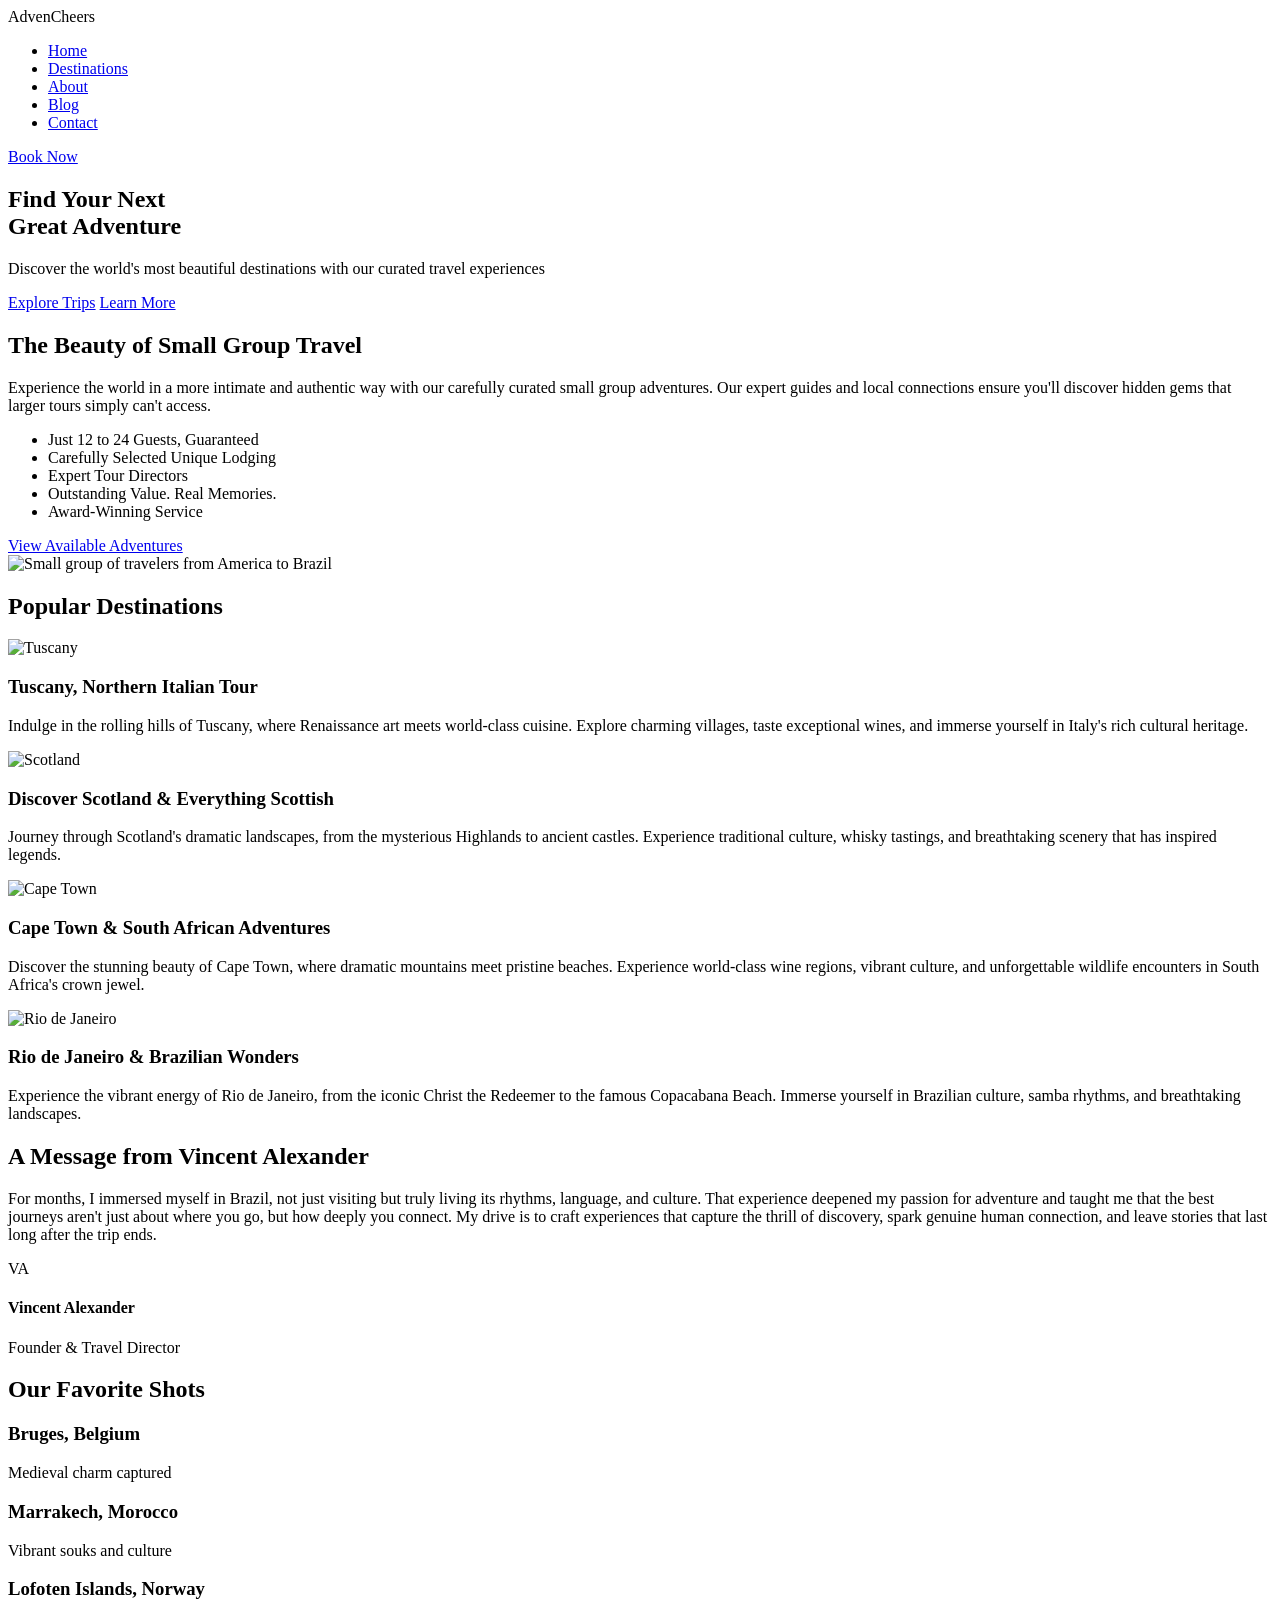
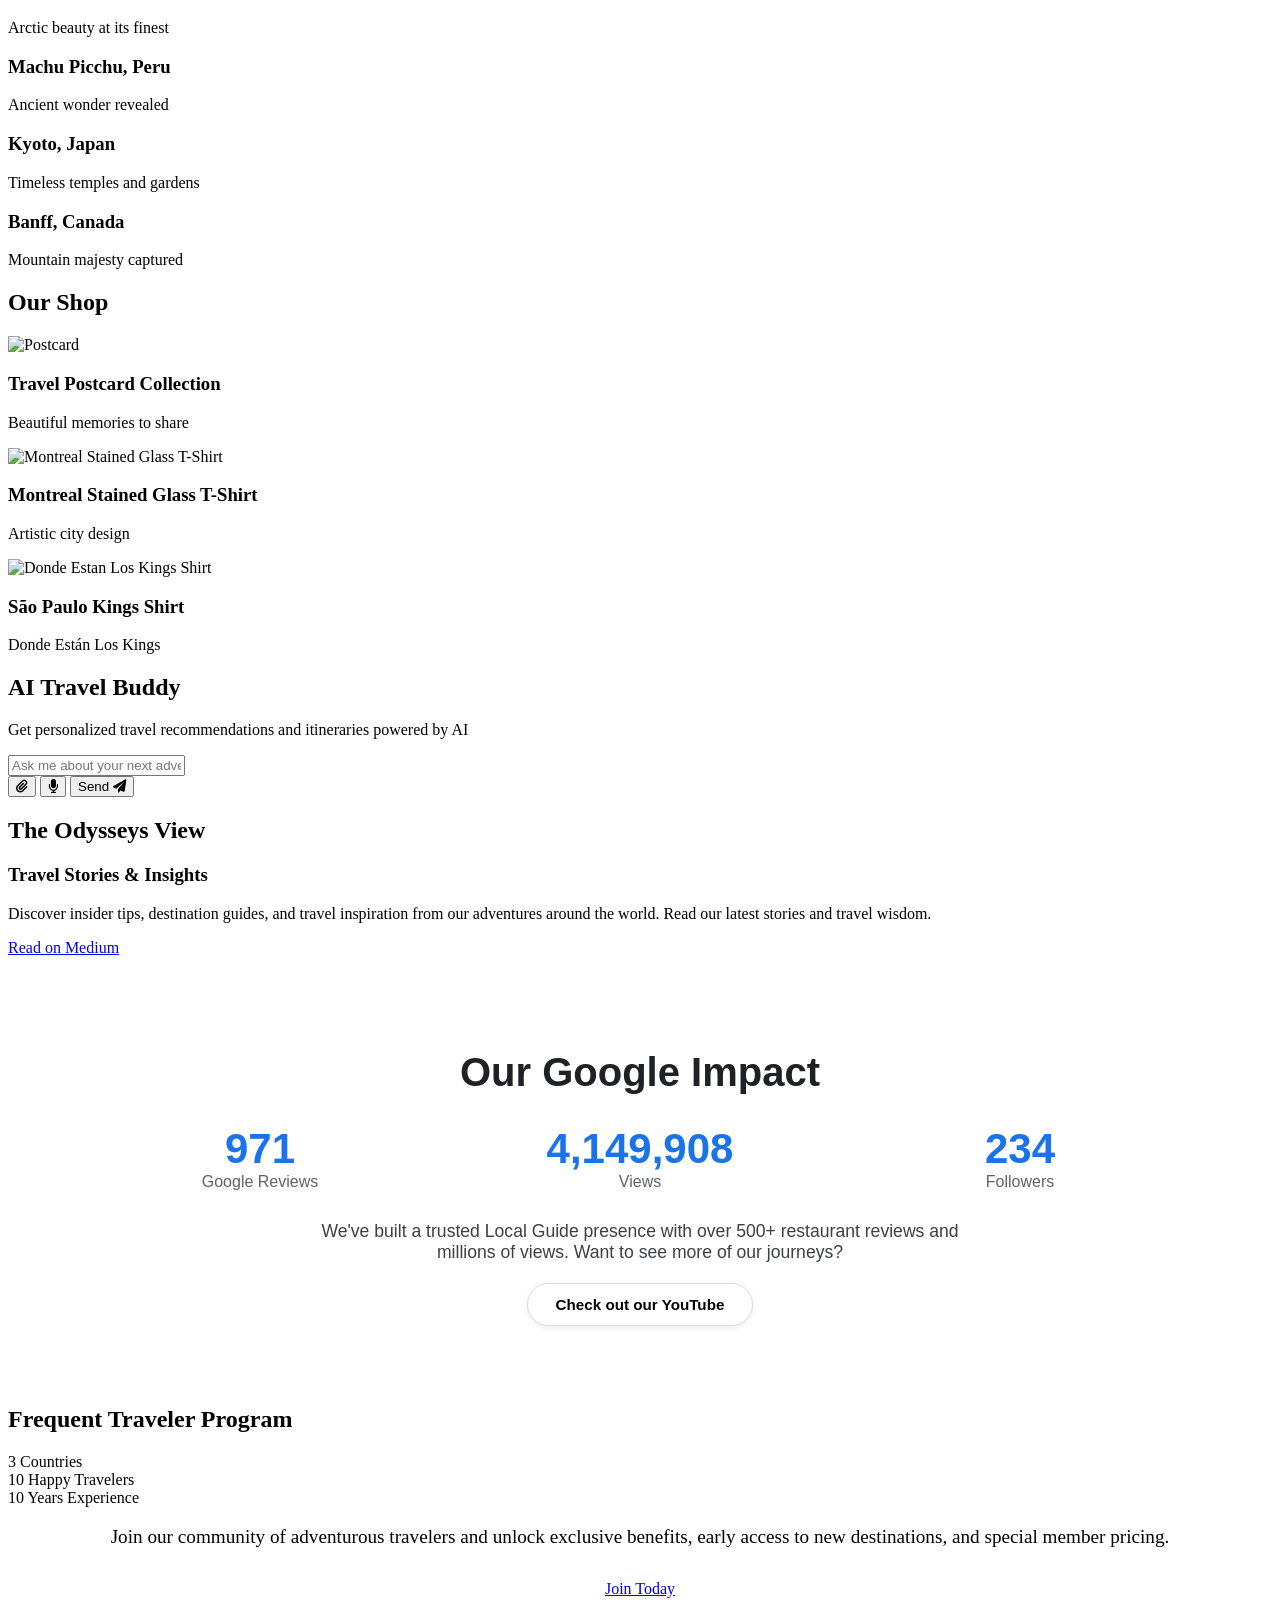
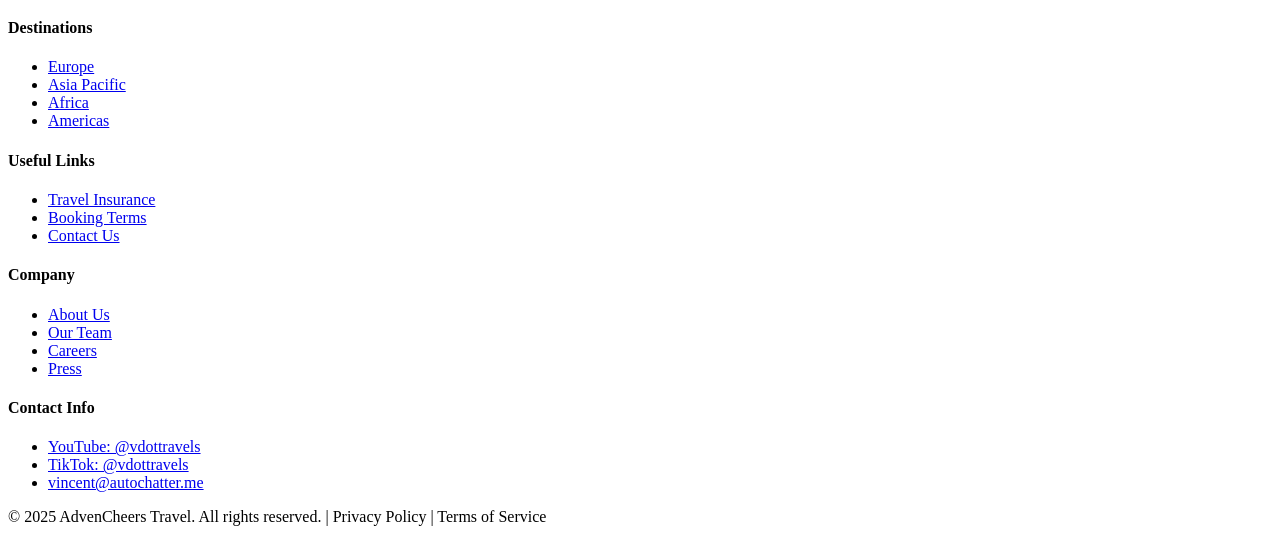
==== advencheer/index.html @ af3c9d5c "Add files via upload" ====
<!DOCTYPE html>
<html lang="en">
<head>
    <meta charset="UTF-8">
    <meta name="viewport" content="width=device-width, initial-scale=1.0">
    <title>Small Group Travel from America to Brazil - AdvenCheers</title>
    
    <!-- SEO Meta Tags -->
    <meta name="description" content="Join our intimate small group travel experiences from America to Brazil. Discover authentic Brazilian culture, vibrant cities, and hidden gems with expert local guides. Limited to 12-24 guests for personalized adventures.">
    <meta name="keywords" content="small group travel, Brazil tours, America to Brazil, authentic travel, cultural immersion, Rio de Janeiro, São Paulo, Brazilian adventure, intimate group tours">
    <meta name="author" content="Vincent Alexander - AdvenCheers Travel">
    <meta name="robots" content="index, follow">
    
    <!-- Open Graph Meta Tags -->
    <meta property="og:title" content="Small Group Travel from America to Brazil - AdvenCheers">
    <meta property="og:description" content="Experience Brazil like never before with our curated small group adventures. From vibrant Rio to cultural São Paulo, discover the real Brazil with just 12-24 fellow travelers.">
    <meta property="og:image" content="https://i.ibb.co/TB78vbPn/portrait-image.png">
    <meta property="og:url" content="https://advencheers.com">
    <meta property="og:type" content="website">
    <meta property="og:site_name" content="AdvenCheers Travel">
    
    <!-- Twitter Card Meta Tags -->
    <meta name="twitter:card" content="summary_large_image">
    <meta name="twitter:title" content="Small Group Travel from America to Brazil - AdvenCheers">
    <meta name="twitter:description" content="Join our intimate Brazil adventures. Small groups, authentic experiences, unforgettable memories.">
    <meta name="twitter:image" content="https://i.ibb.co/TB78vbPn/portrait-image.png">
    <meta name="twitter:creator" content="@vdottravels">
    
    <!-- Additional Meta Tags -->
    <meta name="theme-color" content="#2c5aa0">
    <meta name="msapplication-TileColor" content="#2c5aa0">
    <link rel="canonical" href="https://advencheers.com">
    
    <link rel="stylesheet" href="/main.css">
    <link rel="stylesheet" href="/responsive.css">
    <link href="https://cdnjs.cloudflare.com/ajax/libs/font-awesome/6.0.0/css/all.min.css" rel="stylesheet">
</head>
<body>
    <!-- Header -->
    <header>
        <nav>
            <div class="logo">AdvenCheers</div>
            <ul class="nav-links">
                <li><a href="#home">Home</a></li>
                <li><a href="#destinations">Destinations</a></li>
                <li><a href="#about">About</a></li>
                <li><a href="#blog">Blog</a></li>
                <li><a href="contact.html">Contact</a></li>
            </ul>
            <a href="#book" class="book-now">Book Now</a>
        </nav>
    </header>

    <!-- Hero Section -->
    <section class="hero" id="home">
        <div class="hero-content">
            <h1>Find Your Next<br>Great Adventure</h1>
            <p>Discover the world's most beautiful destinations with our curated travel experiences</p>
            <div class="hero-buttons">
                <a href="contact.html" class="btn btn-primary">Explore Trips</a>
                <a href="contact.html" class="btn btn-secondary">Learn More</a>
            </div>
        </div>
    </section>

    <!-- Small Group Travel -->
    <section class="small-group" id="about">
        <div class="container">
            <div class="section-content">
                <div class="section-text">
                    <h2>The Beauty of Small Group Travel</h2>
                    <p>Experience the world in a more intimate and authentic way with our carefully curated small group adventures. Our expert guides and local connections ensure you'll discover hidden gems that larger tours simply can't access.</p>
                    <ul class="feature-list">
                        <li>Just 12 to 24 Guests, Guaranteed</li>
                        <li>Carefully Selected Unique Lodging</li>
                        <li>Expert Tour Directors</li>
                        <li>Outstanding Value. Real Memories.</li>
                        <li>Award-Winning Service</li>
                    </ul>
                    <a href="contact.html" class="btn btn-primary">View Available Adventures</a>
                </div>
                <div class="section-image">
                    <img src="https://i.ibb.co/TB78vbPn/portrait-image.png" alt="Small group of travelers from America to Brazil">
                </div>
            </div>
        </div>
    </section>

    <!-- Destinations Grid -->
    <section class="destinations" id="destinations">
        <div class="container">
            <h2>Popular Destinations</h2>
            <div class="destinations-grid">
                <div class="destination-card">
                    <img src="https://i.ibb.co/LDbb5rTN/tuscany.jpg" alt="Tuscany">
                    <div class="card-content">
                        <h3>Tuscany, Northern Italian Tour</h3>
                        <p>Indulge in the rolling hills of Tuscany, where Renaissance art meets world-class cuisine. Explore charming villages, taste exceptional wines, and immerse yourself in Italy's rich cultural heritage.</p>
                    </div>
                </div>
                <div class="destination-card">
                    <img src="https://i.ibb.co/kVV2RQR1/scotland.jpg" alt="Scotland">
                    <div class="card-content">
                        <h3>Discover Scotland & Everything Scottish</h3>
                        <p>Journey through Scotland's dramatic landscapes, from the mysterious Highlands to ancient castles. Experience traditional culture, whisky tastings, and breathtaking scenery that has inspired legends.</p>
                    </div>
                </div>
                <div class="destination-card">
                    <img src="https://i.ibb.co/JNr1v4T/capetown.jpg" alt="Cape Town">
                    <div class="card-content">
                        <h3>Cape Town & South African Adventures</h3>
                        <p>Discover the stunning beauty of Cape Town, where dramatic mountains meet pristine beaches. Experience world-class wine regions, vibrant culture, and unforgettable wildlife encounters in South Africa's crown jewel.</p>
                    </div>
                </div>
                <div class="destination-card">
                    <img src="https://i.ibb.co/wq1nN4J/rio-de-janiero.jpg" alt="Rio de Janeiro">
                    <div class="card-content">
                        <h3>Rio de Janeiro & Brazilian Wonders</h3>
                        <p>Experience the vibrant energy of Rio de Janeiro, from the iconic Christ the Redeemer to the famous Copacabana Beach. Immerse yourself in Brazilian culture, samba rhythms, and breathtaking landscapes.</p>
                    </div>
                </div>
            </div>
        </div>
    </section>

    <!-- Message Section -->
    <section class="message-section">
        <div class="container">
            <div class="message-content">
                <div class="message-text">
                    <h2>A Message from Vincent Alexander</h2>
                    <p>For months, I immersed myself in Brazil, not just visiting but truly living its rhythms, language, and culture. That experience deepened my passion for adventure and taught me that the best journeys aren't just about where you go, but how deeply you connect. My drive is to craft experiences that capture the thrill of discovery, spark genuine human connection, and leave stories that last long after the trip ends.</p>
                </div>
                <div class="message-author">
                    <div class="author-image">VA</div>
                    <h4>Vincent Alexander</h4>
                    <p>Founder & Travel Director</p>
                </div>
            </div>
        </div>
    </section>

    <!-- Featured Destinations -->
    <section class="featured-destinations">
        <div class="container">
            <h2>Our Favorite Shots</h2>
            <div class="featured-grid">
                <div class="featured-card" style="background-image: url('https://images.unsplash.com/photo-1467269204594-9661b134dd2b?ixlib=rb-4.0.3&auto=format&fit=crop&w=1000&q=80');">
                    <div class="featured-card-content">
                        <h3>Bruges, Belgium</h3>
                        <p>Medieval charm captured</p>
                    </div>
                </div>
                <div class="featured-card" style="background-image: url('https://i.ibb.co/DfFNf94H/mareketch.jpg');">
                    <div class="featured-card-content">
                        <h3>Marrakech, Morocco</h3>
                        <p>Vibrant souks and culture</p>
                    </div>
                </div>
                <div class="featured-card" style="background-image: url('https://images.unsplash.com/photo-1506905925346-21bda4d32df4?ixlib=rb-4.0.3&auto=format&fit=crop&w=1000&q=80');">
                    <div class="featured-card-content">
                        <h3>Lofoten Islands, Norway</h3>
                        <p>Arctic beauty at its finest</p>
                    </div>
                </div>
                <div class="featured-card" style="background-image: url('https://images.unsplash.com/photo-1483729558449-99ef09a8c325?ixlib=rb-4.0.3&auto=format&fit=crop&w=1000&q=80');">
                    <div class="featured-card-content">
                        <h3>Machu Picchu, Peru</h3>
                        <p>Ancient wonder revealed</p>
                    </div>
                </div>
                <div class="featured-card" style="background-image: url('https://images.unsplash.com/photo-1493976040374-85c8e12f0c0e?ixlib=rb-4.0.3&auto=format&fit=crop&w=1000&q=80');">
                    <div class="featured-card-content">
                        <h3>Kyoto, Japan</h3>
                        <p>Timeless temples and gardens</p>
                    </div>
                </div>
                <div class="featured-card" style="background-image: url('https://images.unsplash.com/photo-1506197603052-3cc9c3a201bd?ixlib=rb-4.0.3&auto=format&fit=crop&w=1000&q=80');">
                    <div class="featured-card-content">
                        <h3>Banff, Canada</h3>
                        <p>Mountain majesty captured</p>
                    </div>
                </div>
            </div>
        </div>
    </section>

    <!-- Testimonials -->
    <section class="shop-section">
        <div class="container">
            <h2>Our Shop</h2>
            <div class="shop-grid">
                <div class="shop-card" onclick="window.open('https://www.redbubble.com/shop/ap/173922900?ref=studio-promote', '_blank');">
                    <img src="https://i.ibb.co/fGF0hSTX/Gemini-Generated-Image-4o7w7s4o7w7s4o7w.png" alt="Postcard">
                    <div class="shop-card-overlay">
                        <h3>Travel Postcard Collection</h3>
                        <p>Beautiful memories to share</p>
                    </div>
                </div>
                <div class="shop-card" onclick="window.open('https://www.redbubble.com/i/t-shirt/Montreal-Stained-Glass-Design-by-NiNino/173923143.NL9AC', '_blank');">
                    <img src="https://i.ibb.co/3mXSZ7tN/Gemini-Generated-Image-r8hfvfr8hfvfr8hf.png" alt="Montreal Stained Glass T-Shirt">
                    <div class="shop-card-overlay">
                        <h3>Montreal Stained Glass T-Shirt</h3>
                        <p>Artistic city design</p>
                    </div>
                </div>
                <div class="shop-card" onclick="window.open('http://redbubble.com/i/t-shirt/Donde-Estan-Los-Kings-by-NiNino/173923259.3KEDS?asc=u', '_blank');">
                    <img src="https://i.ibb.co/yFp9zcPS/boxy-kings.jpg" alt="Donde Estan Los Kings Shirt">
                    <div class="shop-card-overlay">
                        <h3>São Paulo Kings Shirt</h3>
                        <p>Donde Están Los Kings</p>
                    </div>
                </div>
            </div>
        </div>
    </section>

    <!-- AI Travel Buddy Chat Section -->
    <section class="chat-section">
        <div class="container">
            <h2>AI Travel Buddy</h2>
            <p class="chat-intro">Get personalized travel recommendations and itineraries powered by AI</p>
            
            <div class="chat-widget">
                <div class="chat-widget-container">
                    <div class="chat-container" id="chatContainer">
                        <!-- Messages will be added here -->
                    </div>

                    <div class="typing-indicator">
                        <div class="typing-dots">
                            <div class="typing-dot"></div>
                            <div class="typing-dot"></div>
                            <div class="typing-dot"></div>
                        </div>
                    </div>

                    <div class="input-container">
                        <div class="input-wrapper">
                            <input type="text" class="message-input" placeholder="Ask me about your next adventure..." aria-label="Message input">
                            <div class="action-buttons">
                                <button class="action-button" aria-label="Add attachment">
                                    <i class="fas fa-paperclip"></i>
                                </button>
                                <button class="action-button" aria-label="Voice input">
                                    <i class="fas fa-microphone"></i>
                                </button>
                                <button class="send-button">
                                    <span>Send</span>
                                    <i class="fas fa-paper-plane"></i>
                                </button>
                            </div>
                        </div>
                    </div>
                </div>
            </div>
        </div>
    </section>

    <!-- Blog Section -->
    <section class="blog-section" id="blog">
        <div class="container">
            <h2>The Odysseys View</h2>
            <div class="blog-card" onclick="window.open('https://medium.com/@yourusername', '_blank');">
                <div class="blog-image">
                    <div class="blog-overlay">
                        <h3>Travel Stories & Insights</h3>
                        <p>Discover insider tips, destination guides, and travel inspiration from our adventures around the world. Read our latest stories and travel wisdom.</p>
                        <a href="https://medium.com/@yourusername" target="_blank" class="read-more">Read on Medium</a>
                    </div>
                </div>
            </div>
        </div>
    </section>

    <!-- Google Reviews Stats Section -->
<section class="reviews" style="background:#ffffff; padding:60px 20px; font-family:Arial, Helvetica, sans-serif;">
  <style>
    .reviews .container{
      max-width:1100px; margin:0 auto; text-align:center;
    }
    .reviews h2{
      font-size:clamp(28px,4.5vw,40px); font-weight:900; margin-bottom:20px; color:#202124;
    }
    .reviews .stats{
      display:flex; flex-wrap:wrap; justify-content:center; gap:40px; margin:30px 0;
    }
    .reviews .stat{
      flex:1 1 160px;
    }
    .reviews .stat-number{
      display:block; font-size:clamp(28px,4.5vw,42px); font-weight:900; color:#1a73e8;
    }
    .reviews .stat-label{
      font-size:16px; color:#5f6368;
    }
    .reviews p{
      font-size:1.1rem; max-width:700px; margin:20px auto;
      color:#3c4043;
    }
    /* Sleek YouTube button */
    .reviews .youtube-link{
      display:inline-block; padding:12px 28px;
      background:#ffffff; color:#000000;
      border:1px solid #dadce0; border-radius:30px;
      font-weight:600; font-size:0.95rem;
      text-decoration:none; transition:all 0.25s ease;
      box-shadow:0 2px 6px rgba(0,0,0,0.08);
    }
    .reviews .youtube-link:hover{
      background:#f8f9fa; transform:translateY(-2px);
      box-shadow:0 4px 12px rgba(0,0,0,0.12);
    }
  </style>

  <div class="container">
    <h2>Our Google Impact</h2>
    <div class="stats" id="review-stats">
      <div class="stat">
        <span class="stat-number" data-target="1287">0</span>
        <span class="stat-label">Google Reviews</span>
      </div>
      <div class="stat">
        <span class="stat-number" data-target="5500000">0</span>
        <span class="stat-label">Views</span>
      </div>
      <div class="stat">
        <span class="stat-number" data-target="311">0</span>
        <span class="stat-label">Followers</span>
      </div>
    </div>
    <p>We've built a trusted Local Guide presence with over 500+ restaurant reviews and millions of views.  
       Want to see more of our journeys?</p>
    <a href="https://www.youtube.com/@vdottravels" target="_blank" class="youtube-link">Check out our YouTube</a>
  </div>

  <script>
    // Simple number animation on scroll
    const counters = document.querySelectorAll("#review-stats .stat-number");
    const speed = 1500;

    function animateCounter(el) {
      const target = +el.getAttribute("data-target");
      const duration = speed;
      const startTime = performance.now();

      function updateCounter(now) {
        const elapsed = now - startTime;
        const progress = Math.min(elapsed / duration, 1);
        const eased = 1 - Math.pow(1 - progress, 3); // easeOutCubic
        el.textContent = Math.floor(target * eased).toLocaleString();
        if (progress < 1) requestAnimationFrame(updateCounter);
      }
      requestAnimationFrame(updateCounter);
    }

    const section = document.querySelector(".reviews");
    let triggered = false;
    const observer = new IntersectionObserver(entries => {
      entries.forEach(entry => {
        if(entry.isIntersecting && !triggered){
          triggered = true;
          counters.forEach(el => animateCounter(el));
        }
      });
    }, {threshold:.3});
    observer.observe(section);
  </script>
</section>


    <!-- Loyalty Program -->
    <section class="loyalty">
        <div class="container">
            <h2>Frequent Traveler Program</h2>
            <div class="loyalty-stats">
                <div class="stat">
                    <span class="stat-number">3</span>
                    <span class="stat-label">Countries</span>
                </div>
                <div class="stat">
                    <span class="stat-number">10</span>
                    <span class="stat-label">Happy Travelers</span>
                </div>
                <div class="stat">
                    <span class="stat-number">10</span>
                    <span class="stat-label">Years Experience</span>
                </div>
            </div>
            <div style="text-align: center;">
                <p style="font-size: 1.2rem; margin-bottom: 2rem;">Join our community of adventurous travelers and unlock exclusive benefits, early access to new destinations, and special member pricing.</p>
                <a href="contact.html" class="btn btn-secondary">Join Today</a>
            </div>
        </div>
    </section>

    <!-- Footer -->
    <footer>
        <div class="container">
            <div class="footer-content">
                <div class="footer-section">
                    <h4>Destinations</h4>
                    <ul>
                        <li><a href="https://en.wikivoyage.org/wiki/Europe" target="_blank">Europe</a></li>
                        <li><a href="https://en.wikivoyage.org/wiki/Asia" target="_blank">Asia Pacific</a></li>
                        <li><a href="https://en.wikivoyage.org/wiki/Africa" target="_blank">Africa</a></li>
                        <li><a href="https://en.wikivoyage.org/wiki/Americas" target="_blank">Americas</a></li>
                    </ul>
                </div>
                <div class="footer-section">
                    <h4>Useful Links</h4>
                    <ul>
                        <li><a href="https://en.wikipedia.org/wiki/Travel_insurance" target="_blank">Travel Insurance</a></li>
                        <li><a href="#">Booking Terms</a></li>
                        <li><a href="contact.html">Contact Us</a></li>
                    </ul>
                </div>
                <div class="footer-section">
                    <h4>Company</h4>
                    <ul>
                        <li><a href="#">About Us</a></li>
                        <li><a href="#">Our Team</a></li>
                        <li><a href="#">Careers</a></li>
                        <li><a href="#">Press</a></li>
                    </ul>
                </div>
                <div class="footer-section">
                    <h4>Contact Info</h4>
                    <ul>
                        <li><a href="https://www.youtube.com/@vdottravels" target="_blank">YouTube: @vdottravels</a></li>
                        <li><a href="https://www.tiktok.com/@vdottravels" target="_blank">TikTok: @vdottravels</a></li>
                        <li><a href="mailto:vincent@autochatter.me">vincent@autochatter.me</a></li>
                    </ul>
                </div>
            </div>
            <div class="footer-bottom">
                <p>&copy; 2025 AdvenCheers Travel. All rights reserved. | Privacy Policy | Terms of Service</p>
            </div>
        </div>
    </footer>

    <script type="module" src="/main.js"></script>
</body>
</html>
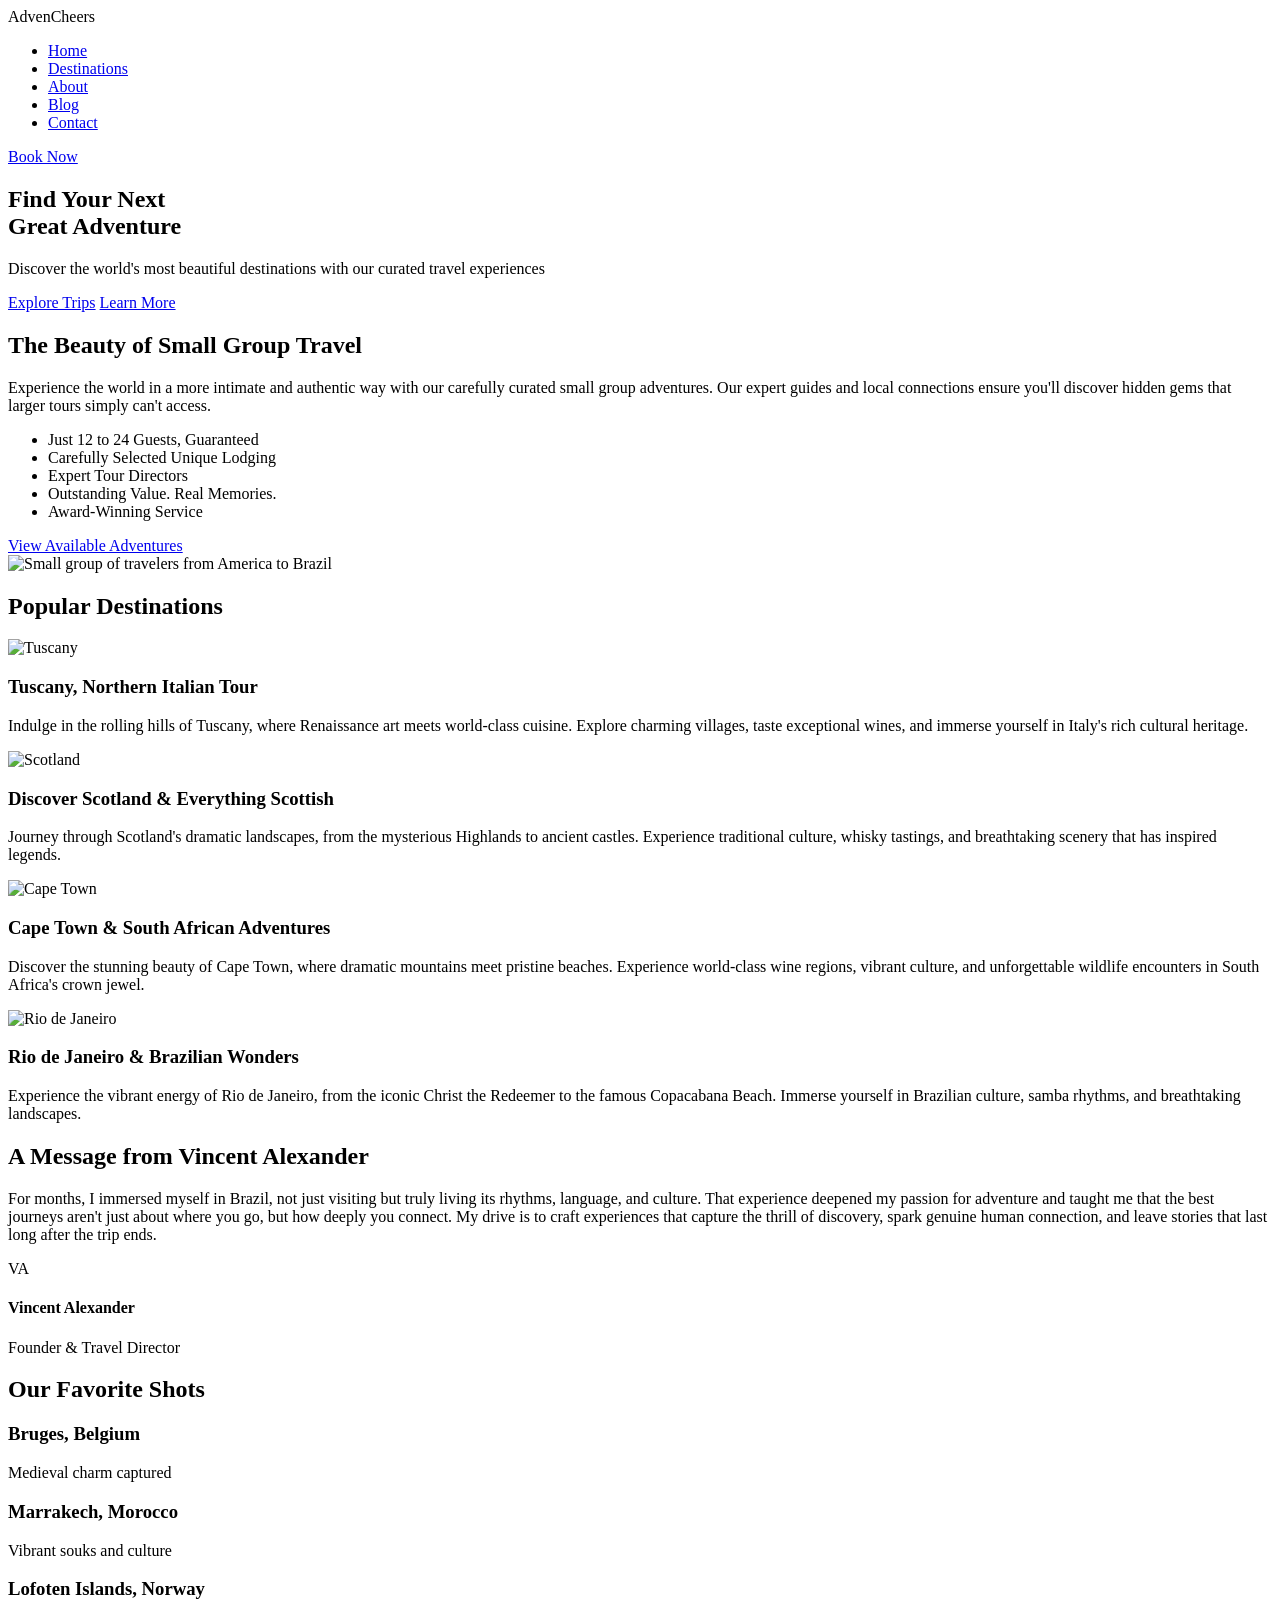
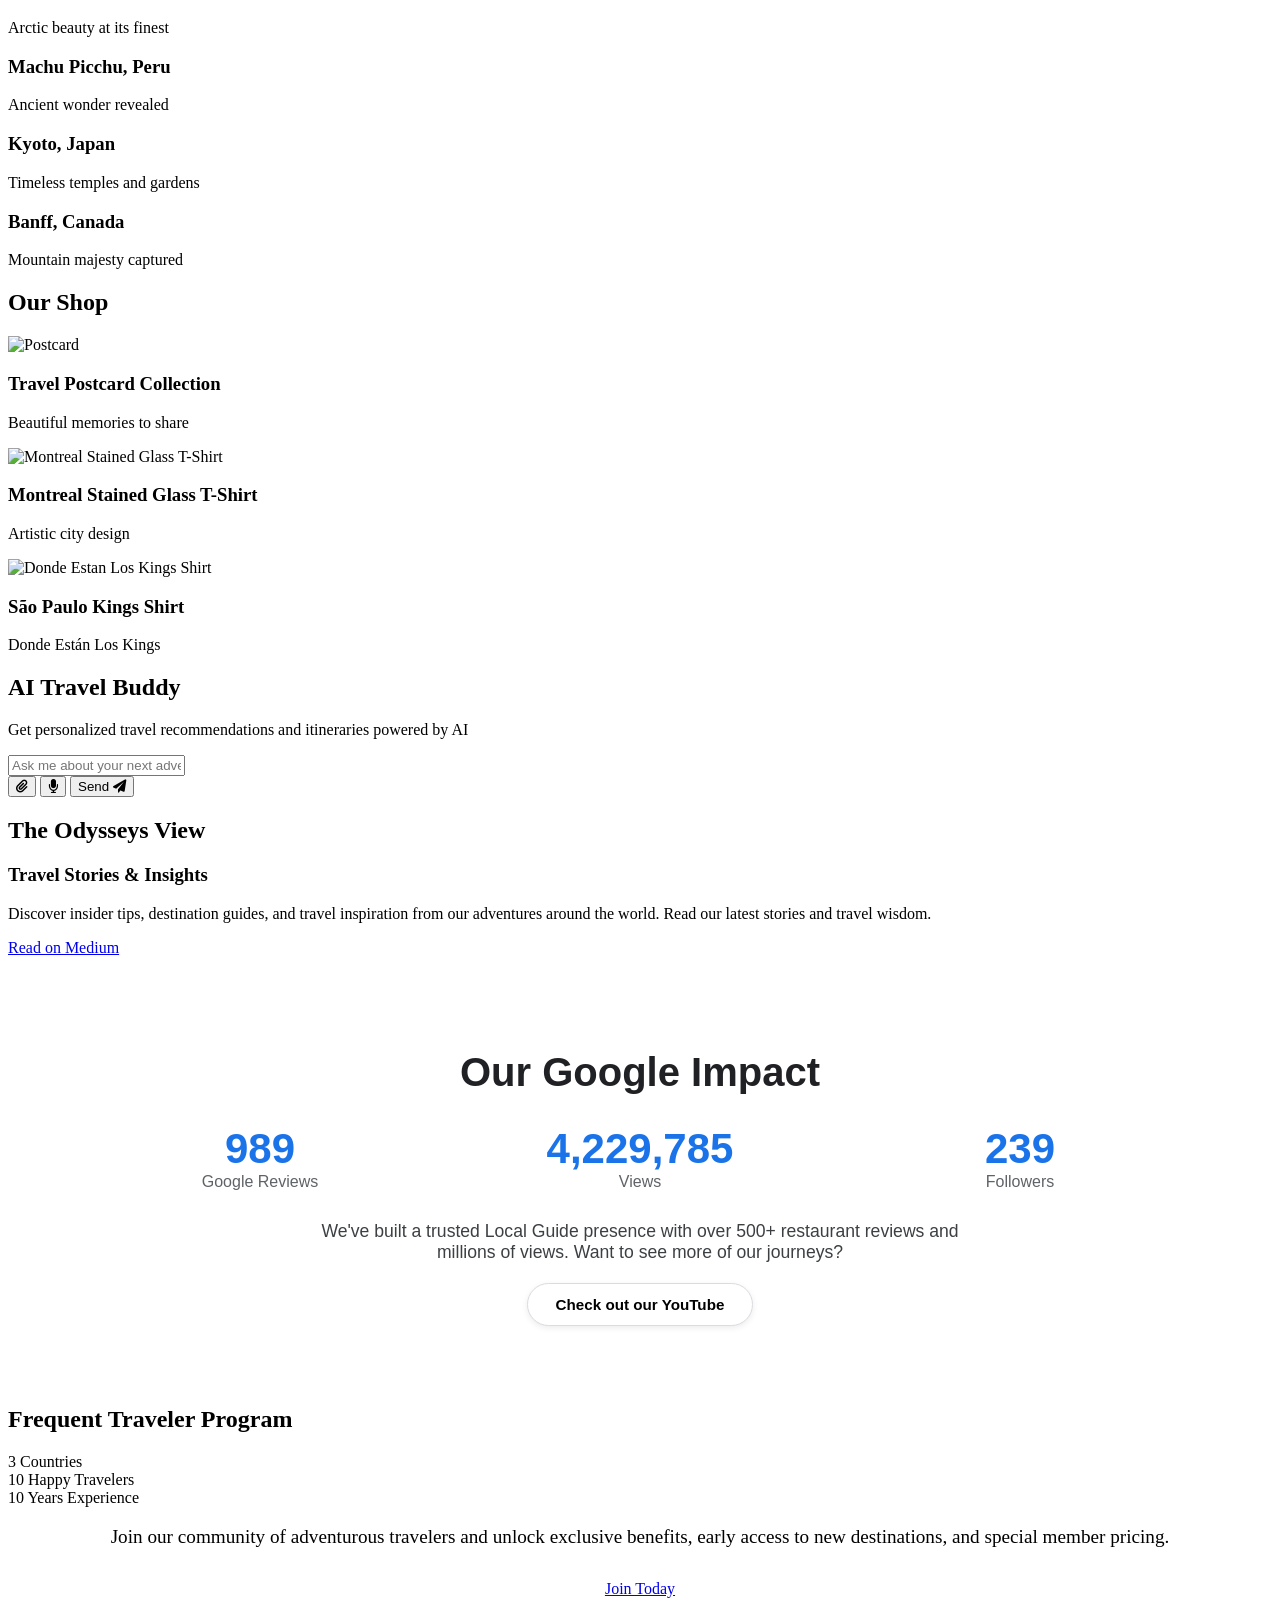
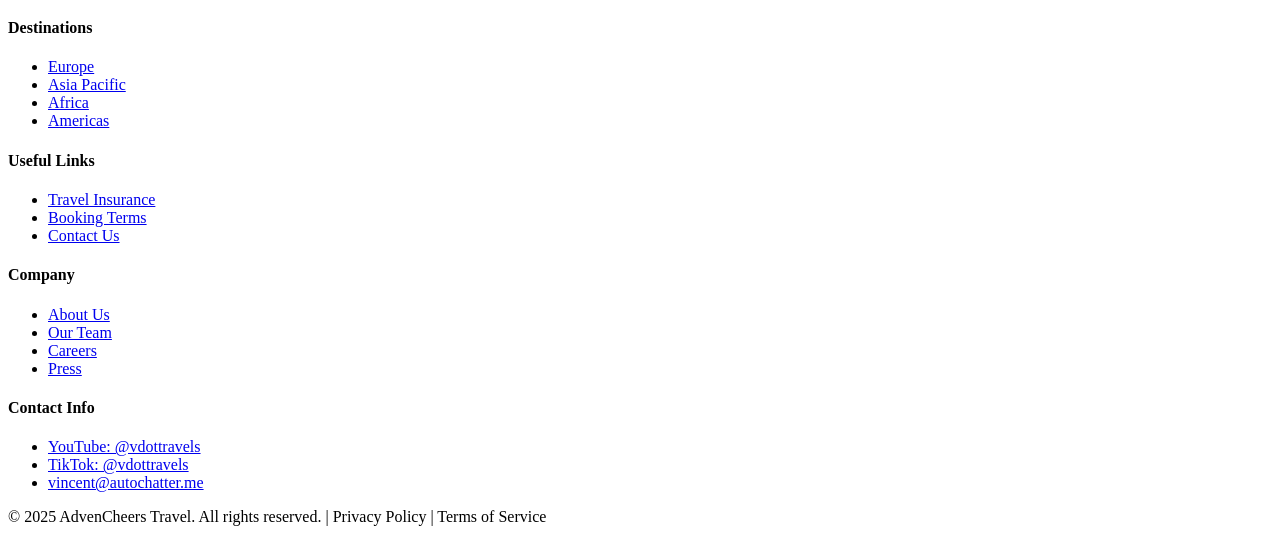
==== commit dc5700d4: "Update index.html" ====
--- a/advencheer/index.html
+++ b/advencheer/index.html
@@ -261,12 +261,12 @@
     <section class="blog-section" id="blog">
         <div class="container">
             <h2>The Odysseys View</h2>
-            <div class="blog-card" onclick="window.open('https://medium.com/@yourusername', '_blank');">
+            <div class="blog-card" onclick="window.open('https://medium.com/@vincent_64285/best-burger-spots-under-20-in-dc-e1106334d462', '_blank');">
                 <div class="blog-image">
                     <div class="blog-overlay">
                         <h3>Travel Stories & Insights</h3>
                         <p>Discover insider tips, destination guides, and travel inspiration from our adventures around the world. Read our latest stories and travel wisdom.</p>
-                        <a href="https://medium.com/@yourusername" target="_blank" class="read-more">Read on Medium</a>
+                        <a href="https://medium.com/@vincent_64285/best-burger-spots-under-20-in-dc-e1106334d462" target="_blank" class="read-more">Read on Medium</a>
                     </div>
                 </div>
             </div>
@@ -441,4 +441,4 @@
 
     <script type="module" src="/main.js"></script>
 </body>
-</html>+</html>
